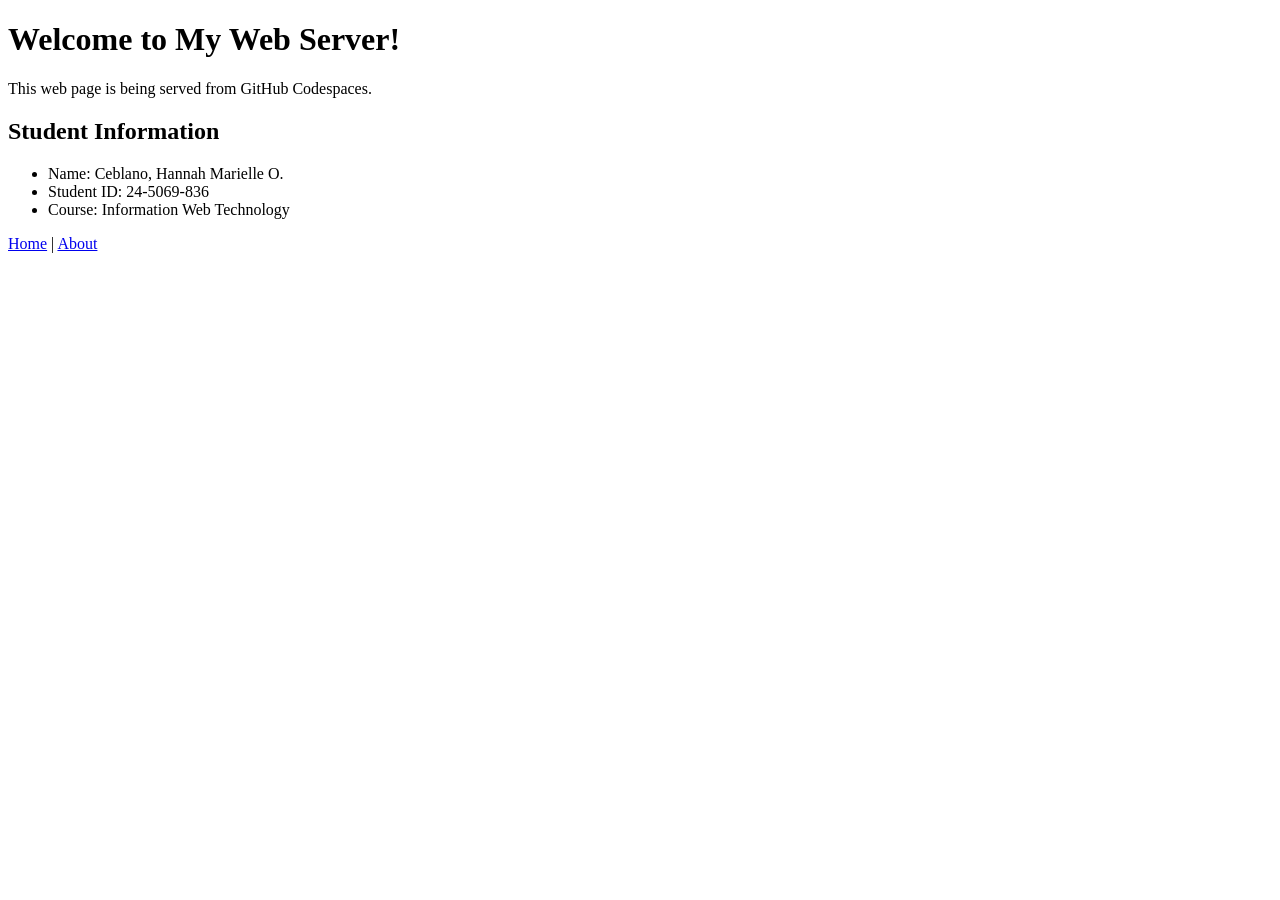
==== web/index.html @ ffdc0973 "Create web server activity" ====
<!DOCTYPE html>

<html lang="en">

<head>

    <meta charset="UTF-8">

    <meta name="viewport" content="width=device-width, initial-scale=1.0">

    <title>My Codespace Web Server</title>

</head>

<body>

 

    <h1>Welcome to My Web Server!</h1>

 

    <p>This web page is being served from GitHub Codespaces.</p>

 

    <h2>Student Information</h2>

 

    <ul>

        <li>Name: Ceblano, Hannah Marielle O.</li>

        <li>Student ID: 24-5069-836</li>

        <li>Course: Information Web Technology </li>

    </ul>

 

</body>
<nav>

    <a href="index.html">Home</a> |

    <a href="about.html">About</a>

</nav>
</html>
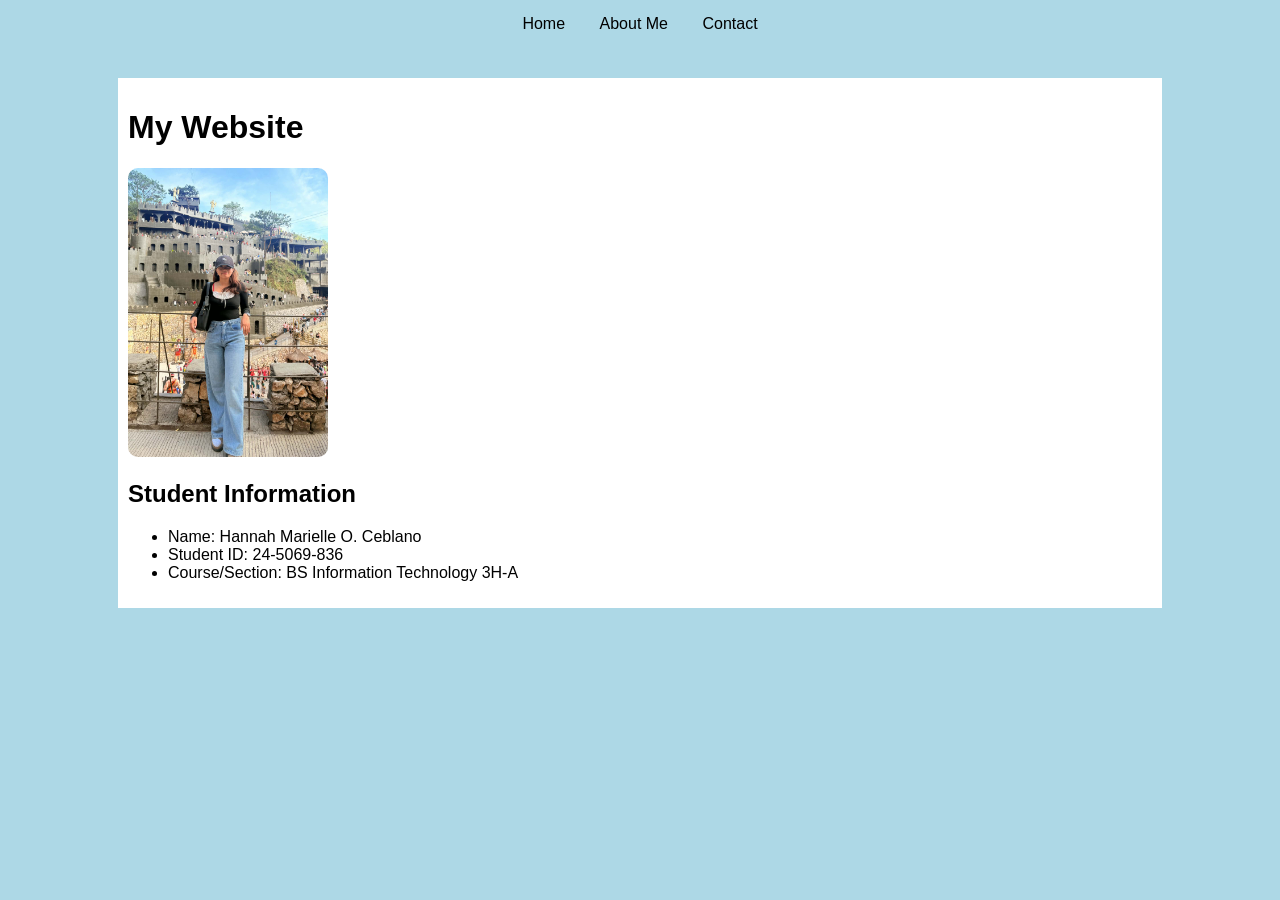
==== commit 888394b4: "Add contact page" ====
--- a/web/index.html
+++ b/web/index.html
@@ -1,51 +1,35 @@
 <!DOCTYPE html>
+<html lang="en">
+    <head>
 
-<html lang="en">
+        <meta charset="UTF-8">
+        <meta name="|viewport" content="width=device-width, initial-scale=1.0">
+        <title>Home - My Website</title>
+        <link rel="stylesheet" href="style.css">
 
-<head>
+    </head>
+    <body>
 
-    <meta charset="UTF-8">
+        <nav>
+            <a href="index.html">Home</a>
+            <a href="about.html">About Me</a>
+            <a href="contact.html">Contact</a>
 
-    <meta name="viewport" content="width=device-width, initial-scale=1.0">
+        </nav>
 
-    <title>My Codespace Web Server</title>
+        <main>
+            <h1> My Website</h1>
 
-</head>
+            <img src="hannah.jpg.jpg" alt="Profile Pic" width="200">
 
-<body>
+            <h2>Student Information</h2>
 
- 
+            <ul>
 
-    <h1>Welcome to My Web Server!</h1>
-
- 
-
-    <p>This web page is being served from GitHub Codespaces.</p>
-
- 
-
-    <h2>Student Information</h2>
-
- 
-
-    <ul>
-
-        <li>Name: Ceblano, Hannah Marielle O.</li>
-
-        <li>Student ID: 24-5069-836</li>
-
-        <li>Course: Information Web Technology </li>
-
-    </ul>
-
- 
-
-</body>
-<nav>
-
-    <a href="index.html">Home</a> |
-
-    <a href="about.html">About</a>
-
-</nav>
+                <li>Name: Hannah Marielle O. Ceblano</li>
+                <li>Student ID: 24-5069-836</li>
+                <li>Course/Section: BS Information Technology 3H-A</li>
+            </ul>
+        </main>
+    </body>
 </html>
--- a/web/style.css
+++ b/web/style.css
@@ -0,0 +1,42 @@
+body{
+    font-family: Arial, sans-serif;
+    background-color: lightblue;
+    margin: 0;
+    color: black;
+}
+
+nav {
+    background-color: #;ffffff;
+    padding: 15px;
+    text-align: center;
+}
+
+nav a {
+    color: black;
+    text-decoration: none;
+    margin: 15px;
+}
+
+nav a:hover {
+    text-decoration: underline;
+}
+
+main {
+    background-color: white;
+    width: 80%;
+    margin: 30px auto;
+    padding: 10px;
+}
+
+h1 {
+    color: black;
+}
+
+h2 {
+    color:black;
+
+}
+
+img {
+    border-radius: 10px;
+}
